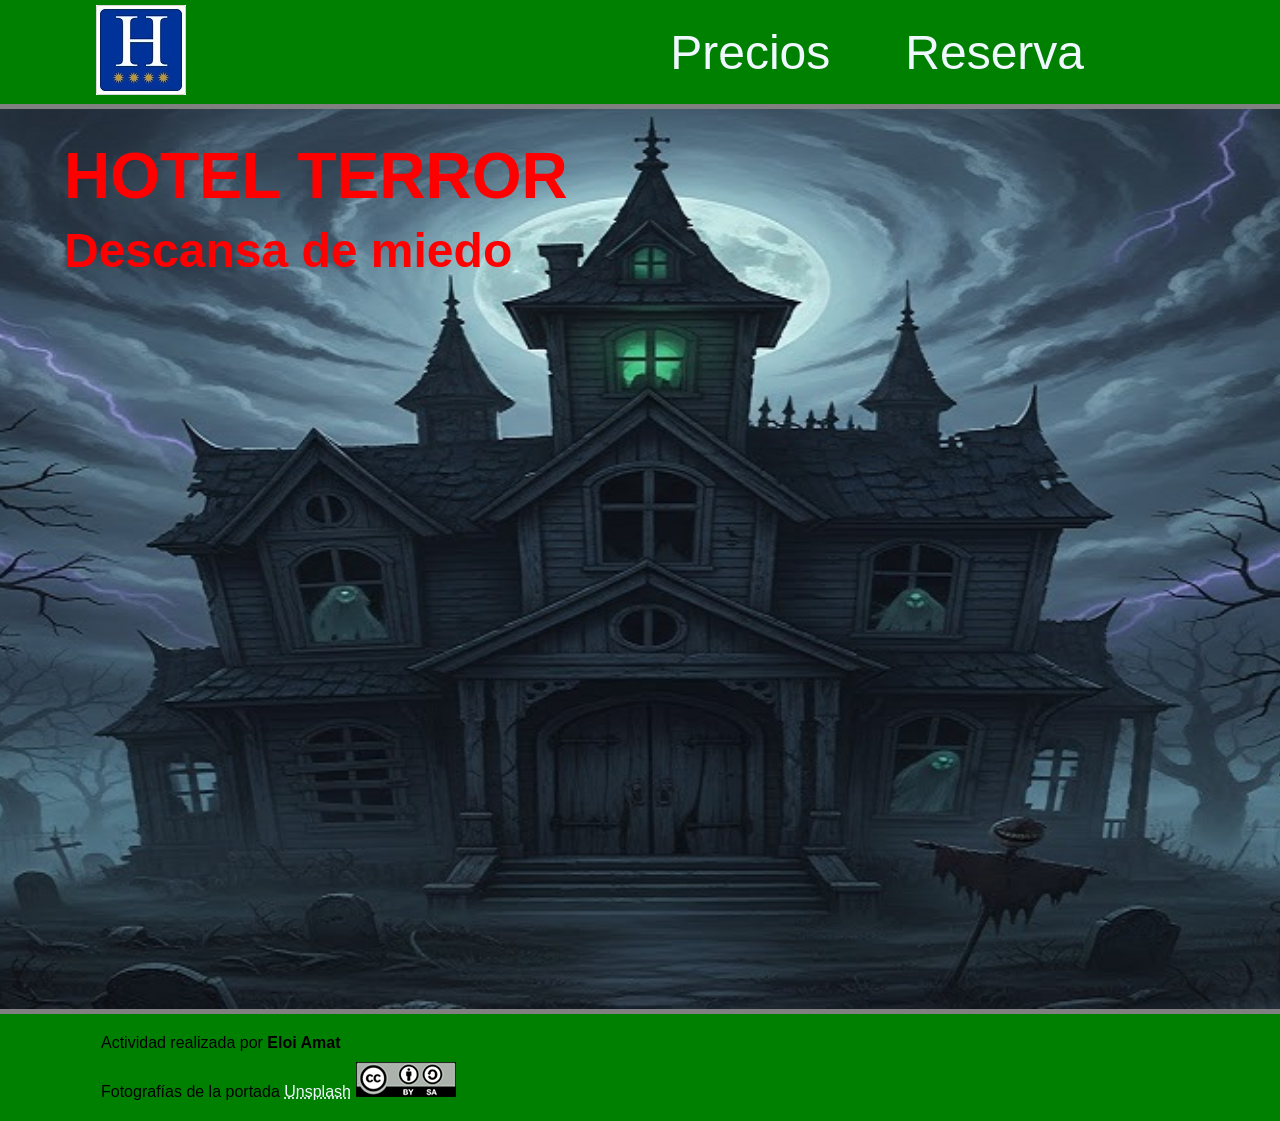
==== index.html @ f16025fd "act" ====
<!DOCTYPE html>
<html lang="ca">
<head>
    <meta charset="UTF-8">
    <title>A1ex4</title>
    <link rel="stylesheet" href="css/estils.css">
</head>
    <body>
            <div>
                <div id="capcelera">
                    <a href=index.html><img id="logo" src = "./img/estrelles.jpg"></a>
                    <nav>
                        <a href="index.html"></a>
                        <a href="precios.html">Precios</a>
                        <a href="reserva.html">Reserva</a>
                    </nav>
                </div>

                <div id="imgPortada">
                    <div class="cuerpoHome">
                        <h1 class="portada">HOTEL TERROR</h1>
                        <h2>Descansa de miedo</h2>
                    </div>
                </div>

                <div id="footer">
                    <p>Actividad realizada por <strong>Eloi Amat</strong></p>
                    <p>Fotografías de la portada <a href="https://unsplash.com/">Unsplash</a><a href="https://creativecommons.org/licenses/by/4.0/deed.ca"><img id="imgFooter" alt="footer" src = "./img/creative-commons.png"></a></p>
                </div> 

            </div>
    </body>
</html>
---- css/estils.css ----
/* ==================================================
   1. ESTILOS GENERALES
   ================================================== */

/* Configuración general de toda la página */
body {
    margin: 0;
    font-family: Arial, Helvetica, sans-serif;
    background-color: green;
}


/* ==================================================
   2. CABECERA Y MENÚ DE NAVEGACIÓN
   ================================================== */

/* Contenedor de la cabecera */
#capcelera {
    width: 85%;
    margin: 0 auto;
    padding: 5px;
    display: flex;
    align-items: center;
}

/* Organización de los enlaces del menú */
nav {
    display: flex;
    align-items: center;
    gap: 75px;
    margin-left: auto;
    margin-right: 100px;
}

/* Estilo de los enlaces del menú */
nav a {
    color: aliceblue;
    font-size: 3rem;
    text-decoration: none;
}


/* ==================================================
   3. PÁGINA PRINCIPAL
   ================================================== */

/* Imagen principal de portada */
#imgPortada {
    width: 100%;
    height: 900px;
    background-image: url("../img/casa_encantada.jpg");
    background-size: cover;
    background-position: center;
    background-repeat: no-repeat;
    border-top: 5px solid gray;
    border-bottom: 5px solid gray;
}

/* Contenedor del texto de la página principal */
.cuerpoHome {
    width: 90%;
    margin: 0 auto;
    padding: 20px 0;
}

/* Título principal de la página */
.cuerpoHome h1 {
    margin: 0;
    padding-top: 10px;
    padding-bottom: 10px;
    font-size: 4rem;
    color: red;
}

/* Subtítulo de la página */
.cuerpoHome h2 {
    margin: 0;
    font-size: 3rem;
    color: red;
}


/* ==================================================
   4. CONTENIDO DE LAS OTRAS PÁGINAS
   ================================================== */

/* Contenedor general de las páginas secundarias */
.cuerpoOtras {
    background-color: white;
    width: 100%;
    margin: 0 auto;
    padding: 20px 0;
    border-top: 5px solid gray;
    border-bottom: 5px solid gray;
}


/* ==================================================
   5. TABLA DE PRECIOS
   ================================================== */

/* Estilo general de la tabla */
.tabla-precios {
    width: 70%;
    margin: 0 auto;
    border-collapse: separate;
    border-spacing: 0;
    border: 2px solid white;
    border-radius: 8px;
    overflow: hidden;
    background-color: white;
    text-align: center;
    box-shadow: 0 0 3px gray;
}

/* Cabecera de la tabla */
.tabla-precios th {
    background: linear-gradient(#617486, #405263);
    color: white;
    padding: 22px 10px;
    font-size: 16px;
    border-right: 1px solid white;
}

/* Celdas de la tabla */
.tabla-precios td {
    padding: 10px;
    height: 42px;
    font-size: 13px;
    color: #526577;
    border-bottom: 1px solid #ddd;
    border-right: 1px solid white;
}

/* Colores de fondo para cada tipo de habitación */

/* Habitación individual */
.tabla-precios .individual td {
    background-color: #edf2f5;
}

/* Habitación doble */
.tabla-precios .doble td {
    background-color: white;
}

/* Habitación doble superior */
.tabla-precios .superior td {
    background-color: #edf2f5;
}

/* Habitación triple */
.tabla-precios .triple td {
    background-color: white;
}

/* Nombre de las habitaciones en negrita */
.tabla-precios tbody td:first-child {
    font-weight: bold;
    color: black;
}

/* Tamaño y posición de las imágenes */
.tabla-precios img {
    width: 40px;
    height: 40px;
    object-fit: contain;
    vertical-align: middle;
}

/* Pie de la tabla */
.tabla-precios tfoot td {
    background: linear-gradient(#617486, #405263);
    color: white;
    font-weight: bold;
    font-size: 15px;
    padding: 22px 10px;
    border: none;
    height: 40px;
}

/* Título de la página de precios */
.titulo-precios {
    font-size: 40px;
    font-weight: normal;
    color: black;
    margin: 0 0 33px;
    text-align: center;
}

/* Palabra destacada del título */
.titulo-precios span {
    color: blue;
    font-weight: bold;
}


/* ==================================================
   6. FORMULARIO DE RESERVA
   ================================================== */

/* Fondo de la sección de reserva */
.reserva {
    background-color: #e9ebed;
}

/* Contenedor del formulario */
.reserva .formulario {
    width: 70%;
    margin: 30px auto;
    padding: 25px;
    background-color: white;
    border-radius: 12px;
}

/* Títulos de los apartados */
.reserva legend {
    font-weight: bold;
    color: forestgreen;
    font-size: 19px;
    padding: 0 10px;
}


/* ==================================================
   1. ESTILOS GENERALES
   ================================================== */

/* Configuración general de toda la página */
body {
    margin: 0;
    font-family: Arial, Helvetica, sans-serif;
    background-color: green;
}


/* ==================================================
   2. CABECERA Y MENÚ DE NAVEGACIÓN
   ================================================== */

/* Contenedor de la cabecera */
#capcelera {
    width: 85%;
    margin: 0 auto;
    padding: 5px;
    display: flex;
    align-items: center;
}

/* Organización de los enlaces del menú */
nav {
    display: flex;
    align-items: center;
    gap: 75px;
    margin-left: auto;
    margin-right: 100px;
}

/* Estilo de los enlaces del menú */
nav a {
    color: aliceblue;
    font-size: 3rem;
    text-decoration: none;
}


/* ==================================================
   3. PÁGINA PRINCIPAL
   ================================================== */

/* Imagen principal de portada */
#imgPortada {
    width: 100%;
    height: 900px;
    background-image: url("../img/casa_encantada.jpg");
    background-size: cover;
    background-position: center;
    background-repeat: no-repeat;
    border-top: 5px solid gray;
    border-bottom: 5px solid gray;
}

/* Contenedor del texto de la página principal */
.cuerpoHome {
    width: 90%;
    margin: 0 auto;
    padding: 20px 0;
}

/* Título principal de la página */
.cuerpoHome h1 {
    margin: 0;
    padding-top: 10px;
    padding-bottom: 10px;
    font-size: 4rem;
    color: red;
}

/* Subtítulo de la página */
.cuerpoHome h2 {
    margin: 0;
    font-size: 3rem;
    color: red;
}


/* ==================================================
   4. CONTENIDO DE LAS OTRAS PÁGINAS
   ================================================== */

/* Contenedor general de las páginas secundarias */
.cuerpoOtras {
    background-color: white;
    width: 100%;
    margin: 0 auto;
    padding: 20px 0;
    border-top: 5px solid gray;
    border-bottom: 5px solid gray;
}


/* ==================================================
   5. TABLA DE PRECIOS
   ================================================== */

/* Estilo general de la tabla */
.tabla-precios {
    width: 70%;
    margin: 0 auto;
    border-collapse: separate;
    border-spacing: 0;
    border: 2px solid white;
    border-radius: 8px;
    overflow: hidden;
    background-color: white;
    text-align: center;
    box-shadow: 0 0 3px gray;
}

/* Cabecera de la tabla */
.tabla-precios th {
    background: linear-gradient(#617486, #405263);
    color: white;
    padding: 22px 10px;
    font-size: 16px;
    border-right: 1px solid white;
}

/* Celdas de la tabla */
.tabla-precios td {
    padding: 10px;
    height: 42px;
    font-size: 13px;
    color: #526577;
    border-bottom: 1px solid #ddd;
    border-right: 1px solid white;
}

/* Colores de fondo para cada tipo de habitación */

/* Habitación individual */
.tabla-precios .individual td {
    background-color: #edf2f5;
}

/* Habitación doble */
.tabla-precios .doble td {
    background-color: white;
}

/* Habitación doble superior */
.tabla-precios .superior td {
    background-color: #edf2f5;
}

/* Habitación triple */
.tabla-precios .triple td {
    background-color: white;
}

/* Nombre de las habitaciones en negrita */
.tabla-precios tbody td:first-child {
    font-weight: bold;
    color: black;
}

/* Tamaño y posición de las imágenes */
.tabla-precios img {
    width: 40px;
    height: 40px;
    object-fit: contain;
    vertical-align: middle;
}

/* Pie de la tabla */
.tabla-precios tfoot td {
    background: linear-gradient(#617486, #405263);
    color: white;
    font-weight: bold;
    font-size: 15px;
    padding: 22px 10px;
    border: none;
    height: 40px;
}

/* Título de la página de precios */
.titulo-precios {
    font-size: 40px;
    font-weight: normal;
    color: black;
    margin: 0 0 33px;
    text-align: center;
}

/* Palabra destacada del título */
.titulo-precios span {
    color: blue;
    font-weight: bold;
}


/* ==================================================
   6. FORMULARIO DE RESERVA
   ================================================== */

/* Fondo de la sección de reserva */
.reserva {
    background-color: #e9ebed;
}

/* Contenedor del formulario */
.reserva .formulario {
    width: 70%;
    margin: 30px auto;
    padding: 25px;
    background-color: white;
    border-radius: 12px;
}

/* Apartados del formulario */
.reserva fieldset {
    border: 1px solid #ccc;
    border-radius: 8px;
    background-color: #f8f9fa;
    margin-bottom: 25px;
    padding: 20px;
}

/* Títulos de los apartados */
.reserva legend {
    font-weight: bold;
    color: forestgreen;
    font-size: 19px;
    padding: 0 10px;
}

/* Botones para enviar o borrar el formulario */
.reserva input[type="submit"],
.reserva input[type="reset"] {
    padding: 12px 25px;
    background-color: forestgreen;
    color: white;
    border: none;
    border-radius: 6px;
    font-size: 15px;
    margin: 10px 5px;
}

/* Título principal de la página de reserva */
#titolReserva {
    font-size: 70px;
    font-weight: normal;
    color: black;
    text-align: center;
    margin: 20px 0 50px 0;
}


/* ==================================================
   7. PIE DE PÁGINA
   ================================================== */

/* Contenedor del pie de página */
#footer {
    width: 85%;
    margin: 0 auto;
    padding: 15px;
}

/* Párrafos del pie de página */
#footer p {
    margin: 0;
    padding: 5px;
}

/* Separación de la imagen de Creative Commons */
#imgFooter {
    padding-left: 5px;
}

/* Enlaces del pie de página */
#footer a {
    text-decoration-line: underline;
    text-decoration-style: dotted;
    text-decoration-color: aliceblue;
    color: aliceblue;
}


/* Título principal de la página de reserva */
#titolReserva {
    font-size: 70px;
    font-weight: normal;
    color: black;
    text-align: center;
    margin: 20px 0 50px 0;
}


/* ==================================================
   7. PIE DE PÁGINA
   ================================================== */

/* Contenedor del pie de página */
#footer {
    width: 85%;
    margin: 0 auto;
    padding: 15px;
}

/* Párrafos del pie de página */
#footer p {
    margin: 0;
    padding: 5px;
}

/* Separación de la imagen de Creative Commons */
#imgFooter {
    padding-left: 5px;
}

/* Enlaces del pie de página */
#footer a {
    text-decoration-line: underline;
    text-decoration-style: dotted;
    text-decoration-color: aliceblue;
    color: aliceblue;
}
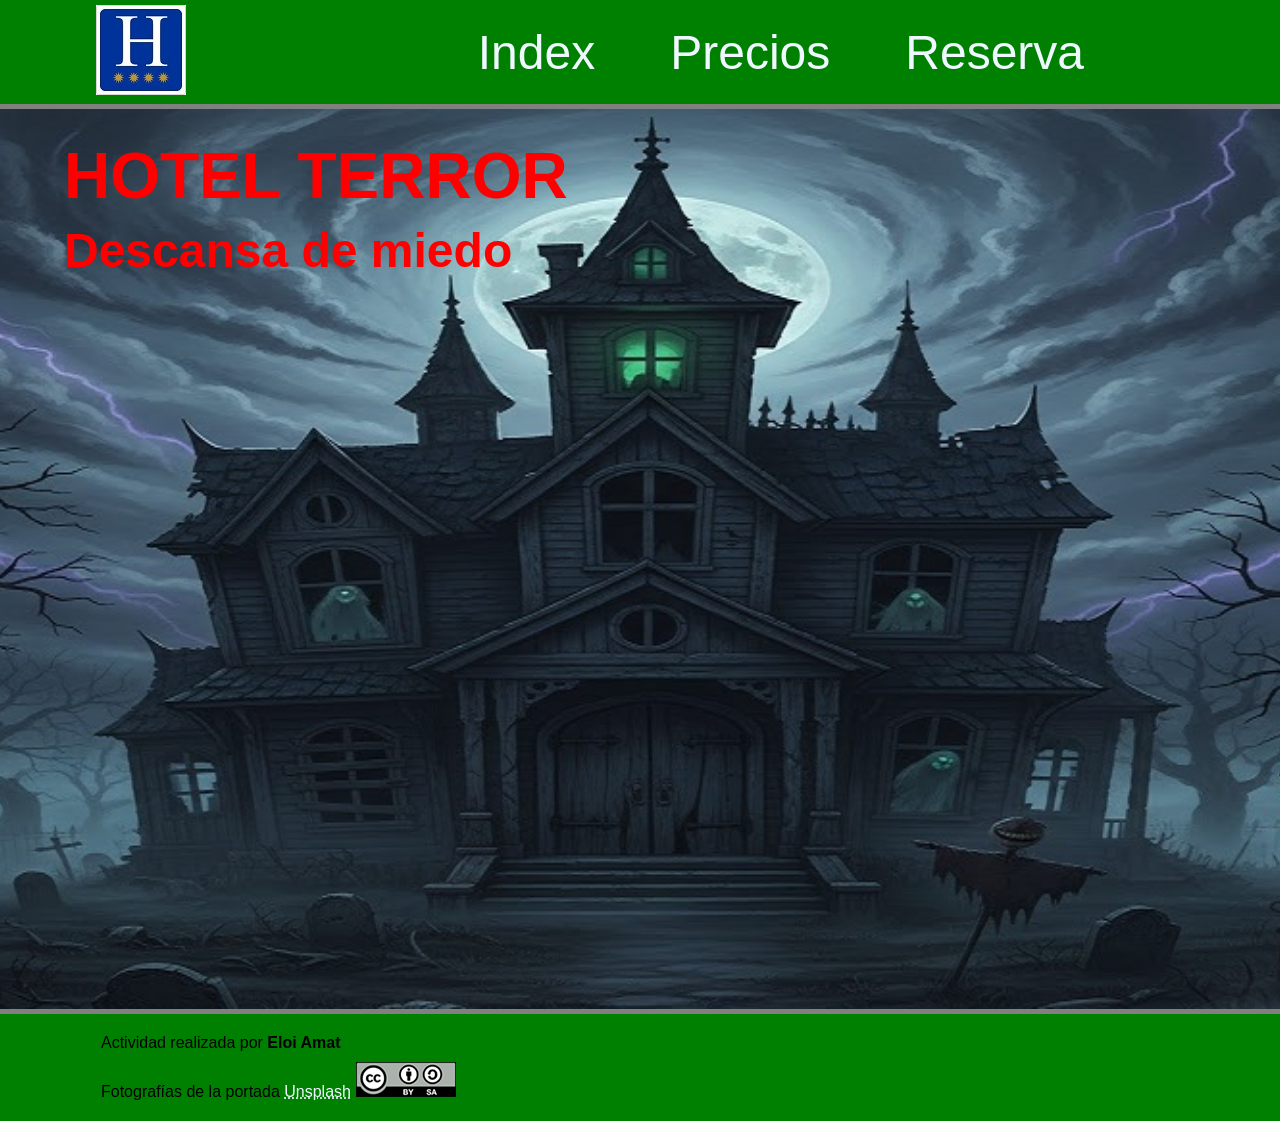
==== commit 4ecee266: "Update index.html" ====
--- a/index.html
+++ b/index.html
@@ -10,7 +10,7 @@
                 <div id="capcelera">
                     <a href=index.html><img id="logo" src = "./img/estrelles.jpg"></a>
                     <nav>
-                        <a href="index.html"></a>
+                        <a href="index.html">Index</a>
                         <a href="precios.html">Precios</a>
                         <a href="reserva.html">Reserva</a>
                     </nav>
